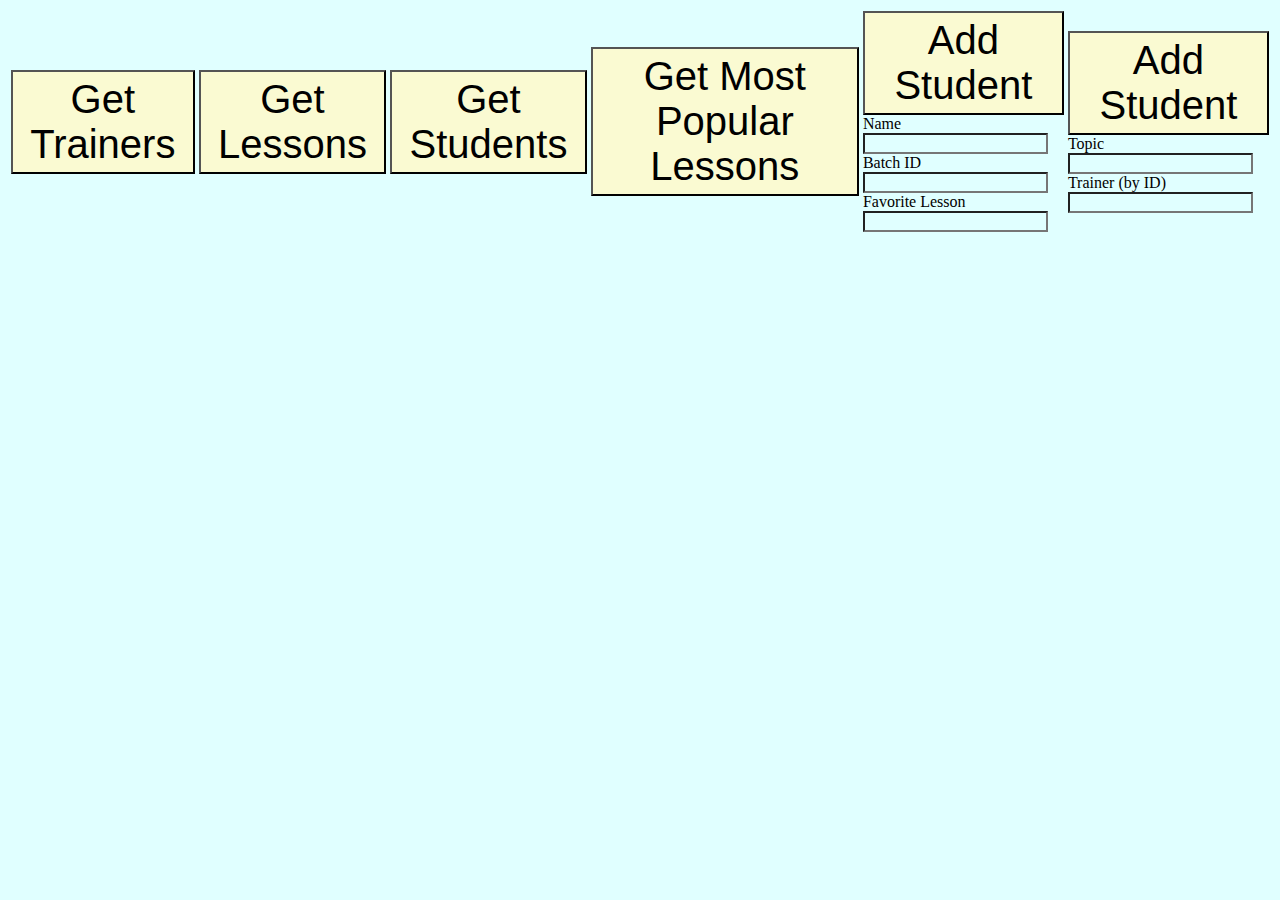
==== RESTDemo-BR3/src/main/webapp/index.html @ fa482163 "re-added css" ====
<!DOCTYPE html>
<html lang="en">
	<head>
        <meta charset="UTF-8">
        <meta name="viewport" content="width=device-width, initial-scale=1.0">
        <link rel="stylesheet" href="rest_activity.css">
        <title>REST Activity - BR3</title>
	</head>
	<body>
        <div class="container">
            <table>
                <tr>
                    <td>
                        <form action="/RESTDemo-BR3/rest/service/gettrainers" method="get">
                            <button>Get Trainers</button>
                        </form>
                    </td>
                    <td>
                        <form action="/RESTDemo-BR3/rest/service/getlessons" method="get">
                            <button>Get Lessons</button>
                        </form>
                    </td>
                    <td>
                        <form action="/RESTDemo-BR3/rest/service/getstudents" method="get">
                            <button>Get Students</button>
                        </form>
                    </td>
                    <td>
                        <form action="/RESTDemo-BR3/rest/service/getlessonranks" method="get">
                            <button>Get Most Popular Lessons</button>
                        </form>
                    </td>
                    <td>
                        <form action="/RESTDemo-BR3/rest/service/addstudent" method="post" class="form-horizontal">
                            <button type="submit">Add Student</button>
                           	<div>
                           		<label>Name</label>
                           		<div>
                           			<input type="text" id="name" name="name"/>
                           		</div>
                           	</div>
                           	<div>
                           		<label>Batch ID</label>
                           		<div>
                           			<input type="text" id="batch" name="batch"/>
                           		</div>
                           	</div>
                           	<div>
                           		<label>Favorite Lesson</label>
                           		<div>
                           			<input type="text" id="lesson" name="lesson"/>
                           		</div>
                           	</div>
                        </form>
                    </td>
                    <td>
                        <form action="/RESTDemo-BR3/rest/service/addlesson" method="post" class="form-horizontal">
                            <button type="submit">Add Student</button>
                           	<div>
                           		<label>Topic</label>
                           		<div>
                           			<input type="text" id="topic" name="topic"/>
                           		</div>
                           	</div>
                           	<div>
                           		<label>Trainer (by ID)</label>
                           		<div>
                           			<input type="text" id="trainerid" name="trainerid"/>
                           		</div>
                           	</div>
                        </form>
                    </td>
                </tr>
            
            </table>
        </div>
	</body>
</html>
---- RESTDemo-BR3/src/main/webapp/rest_activity.css ----
* {
    background-color: lightcyan;
}
button {
    background-color: lightgoldenrodyellow;
    font-size: 40px;
    padding: 5px;
}
table {
    vertical-align: middle;
}
.container {
    width: 100%;
}
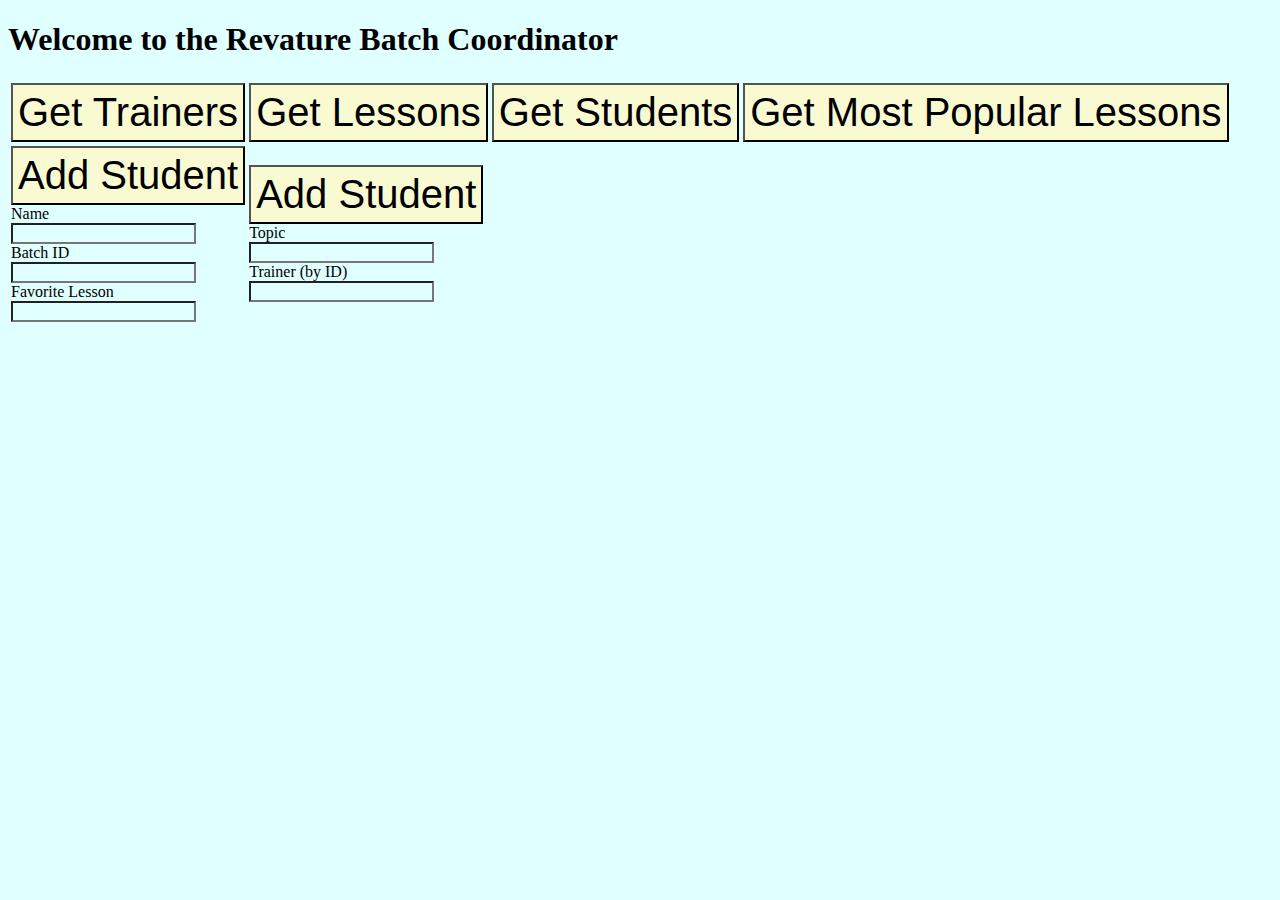
==== commit 11316369: "index formatting before coop" ====
--- a/RESTDemo-BR3/src/main/webapp/index.html
+++ b/RESTDemo-BR3/src/main/webapp/index.html
@@ -8,6 +8,7 @@
 	</head>
 	<body>
         <div class="container">
+        <h1>Welcome to the Revature Batch Coordinator</h1>
             <table>
                 <tr>
                     <td>
@@ -30,6 +31,8 @@
                             <button>Get Most Popular Lessons</button>
                         </form>
                     </td>
+                    </tr>
+                    <tr>
                     <td>
                         <form action="/RESTDemo-BR3/rest/service/addstudent" method="post" class="form-horizontal">
                             <button type="submit">Add Student</button>
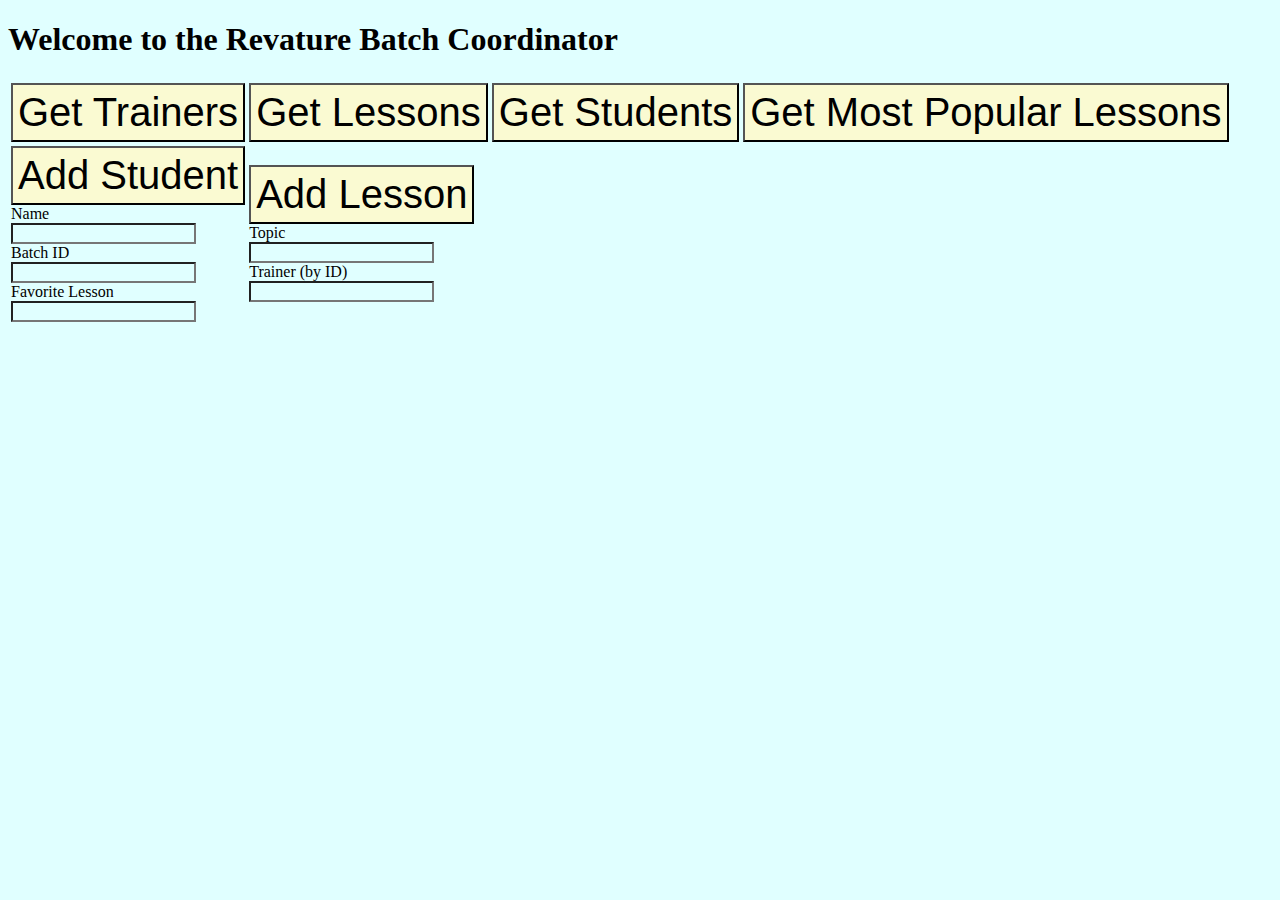
==== commit 7475b028: "fix add student" ====
--- a/RESTDemo-BR3/src/main/webapp/index.html
+++ b/RESTDemo-BR3/src/main/webapp/index.html
@@ -1,81 +1,104 @@
 <!DOCTYPE html>
 <html lang="en">
-	<head>
-        <meta charset="UTF-8">
-        <meta name="viewport" content="width=device-width, initial-scale=1.0">
-        <link rel="stylesheet" href="rest_activity.css">
-        <title>REST Activity - BR3</title>
-	</head>
-	<body>
-        <div class="container">
-        <h1>Welcome to the Revature Batch Coordinator</h1>
-            <table>
-                <tr>
-                    <td>
-                        <form action="/RESTDemo-BR3/rest/service/gettrainers" method="get">
-                            <button>Get Trainers</button>
-                        </form>
-                    </td>
-                    <td>
-                        <form action="/RESTDemo-BR3/rest/service/getlessons" method="get">
-                            <button>Get Lessons</button>
-                        </form>
-                    </td>
-                    <td>
-                        <form action="/RESTDemo-BR3/rest/service/getstudents" method="get">
-                            <button>Get Students</button>
-                        </form>
-                    </td>
-                    <td>
-                        <form action="/RESTDemo-BR3/rest/service/getlessonranks" method="get">
-                            <button>Get Most Popular Lessons</button>
-                        </form>
-                    </td>
-                    </tr>
-                    <tr>
-                    <td>
-                        <form action="/RESTDemo-BR3/rest/service/addstudent" method="post" class="form-horizontal">
-                            <button type="submit">Add Student</button>
-                           	<div>
-                           		<label>Name</label>
-                           		<div>
-                           			<input type="text" id="name" name="name"/>
-                           		</div>
-                           	</div>
-                           	<div>
-                           		<label>Batch ID</label>
-                           		<div>
-                           			<input type="text" id="batch" name="batch"/>
-                           		</div>
-                           	</div>
-                           	<div>
-                           		<label>Favorite Lesson</label>
-                           		<div>
-                           			<input type="text" id="lesson" name="lesson"/>
-                           		</div>
-                           	</div>
-                        </form>
-                    </td>
-                    <td>
-                        <form action="/RESTDemo-BR3/rest/service/addlesson" method="post" class="form-horizontal">
-                            <button type="submit">Add Student</button>
-                           	<div>
-                           		<label>Topic</label>
-                           		<div>
-                           			<input type="text" id="topic" name="topic"/>
-                           		</div>
-                           	</div>
-                           	<div>
-                           		<label>Trainer (by ID)</label>
-                           		<div>
-                           			<input type="text" id="trainerid" name="trainerid"/>
-                           		</div>
-                           	</div>
-                        </form>
-                    </td>
-                </tr>
-            
-            </table>
-        </div>
-	</body>
+<head>
+<meta charset="UTF-8">
+<meta name="viewport" content="width=device-width, initial-scale=1.0">
+<script>
+	function addStudent() {
+		let student = {};
+		student.name = document.querySelector("#name").value;
+		student.favoriteLesson = document.querySelector("#lesson").value;
+		student.batchID = document.querySelector("#batch").value;
+
+		var req = new XMLHttpRequest();
+		req.onreadystatechange = function() {
+			if (this.readyState > 3) {
+				document.querySelector("#name").value = "";
+				document.querySelector("#batch").value = "";
+				document.querySelector("#lesson").value = "";
+			}
+		}
+
+		req.open("POST",
+				"http://localhost:8080/RESTDemo-BR3/rest/service/addstudent",
+				true);
+		req.setRequestHeader('Content-Type', 'application/json');
+		req.send(JSON.stringify(student));
+	}
+</script>
+<link rel="stylesheet" href="rest_activity.css">
+<title>REST Activity - BR3</title>
+</head>
+<body>
+	<div class="container">
+		<h1>Welcome to the Revature Batch Coordinator</h1>
+		<table>
+			<tr>
+				<td>
+					<form action="/RESTDemo-BR3/rest/service/gettrainers" method="get">
+						<button>Get Trainers</button>
+					</form>
+				</td>
+				<td>
+					<form action="/RESTDemo-BR3/rest/service/getlessons" method="get">
+						<button>Get Lessons</button>
+					</form>
+				</td>
+				<td>
+					<form action="/RESTDemo-BR3/rest/service/getstudents" method="get">
+						<button>Get Students</button>
+					</form>
+				</td>
+				<td>
+					<form action="/RESTDemo-BR3/rest/service/getlessonranks"
+						method="get">
+						<button>Get Most Popular Lessons</button>
+					</form>
+				</td>
+			</tr>
+			<tr>
+				<td>
+					<button type="submit" onClick="addStudent()">Add Student</button>
+					<div>
+						<label>Name</label>
+						<div>
+							<input type="text" id="name" name="name" />
+						</div>
+					</div>
+					<div>
+						<label>Batch ID</label>
+						<div>
+							<input type="text" id="batch" name="batch" />
+						</div>
+					</div>
+					<div>
+						<label>Favorite Lesson</label>
+						<div>
+							<input type="text" id="lesson" name="lesson" />
+						</div>
+					</div>
+				</td>
+				<td>
+					<form action="/RESTDemo-BR3/rest/service/addlesson" method="post"
+						class="form-horizontal">
+						<button type="submit">Add Lesson</button>
+						<div>
+							<label>Topic</label>
+							<div>
+								<input type="text" id="topic" name="topic" />
+							</div>
+						</div>
+						<div>
+							<label>Trainer (by ID)</label>
+							<div>
+								<input type="text" id="trainerid" name="trainerid" />
+							</div>
+						</div>
+					</form>
+				</td>
+			</tr>
+
+		</table>
+	</div>
+</body>
 </html>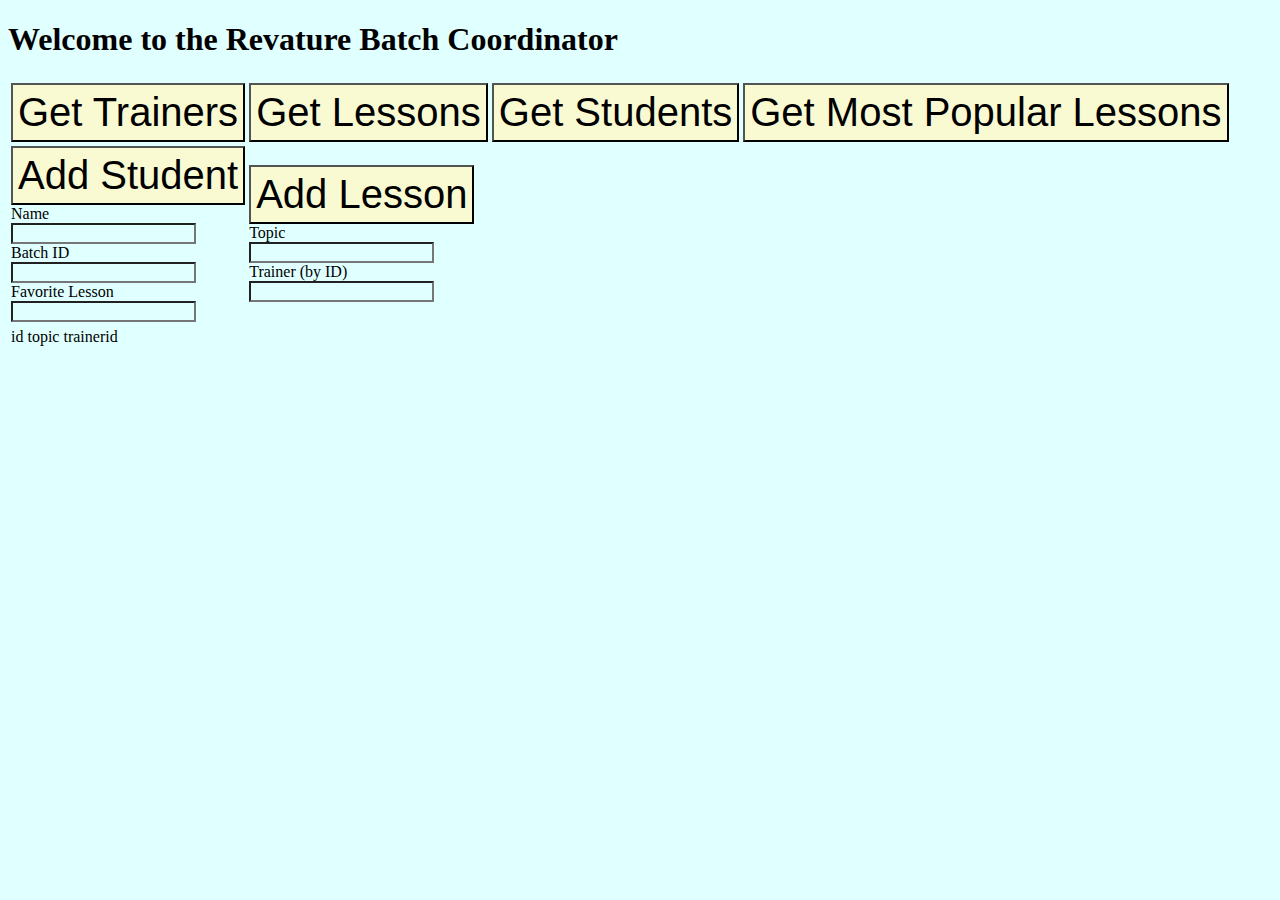
==== commit 242a100b: "trying to make lessons look pretty" ====
--- a/RESTDemo-BR3/src/main/webapp/index.html
+++ b/RESTDemo-BR3/src/main/webapp/index.html
@@ -25,6 +25,59 @@
 		req.setRequestHeader('Content-Type', 'application/json');
 		req.send(JSON.stringify(student));
 	}
+
+	function addLesson() {
+		let lesson = {};
+		lesson.topic = document.querySelector("#topic").value;
+		lesson.trainer = document.querySelector("#trainerid").value;
+
+		var req = new XMLHttpRequest();
+		req.onreadystatechange = function() {
+			if (this.readyState > 3) {
+				document.querySelector("#topic").value = "";
+				document.querySelector("#trainerid").value = "";
+			}
+		}
+
+		req.open("POST",
+				"http://localhost:8080/RESTDemo-BR3/rest/service/addlesson",
+				true);
+		req.setRequestHeader('Content-Type', 'application/json');
+		req.send(JSON.stringify(lesson));
+	}
+
+	function getAllLessons() {
+		var xhttp = new XMLHttpRequest();
+		xhttp.onreadystatechange = function() {
+			if (this.readyState == 4 && this.status > 199) {
+				document.querySelectorAll("#lessonsTable tbody tr").forEach(
+						function(e) {
+							e.remove()
+						});
+
+				lessons = JSON.parse(this.responseText);
+				let table = document.querySelector("#lessonsTable");
+
+				for (let i = 0; i < lessons.length; ++i) {
+					let row = table.insertRow(table.rows.length);
+
+					let nameCell = row.insertCell(0);
+					nameCell.innerHTML = lessons[i].id;
+
+					let aliveCell = row.insertCell(1);
+					aliveCell.innerHTML = lessons[i].topic;
+
+					let aliveCell = row.insertCell(2);
+					aliveCell.innerHTML = lessons[i].trainerid;
+
+				}
+			}
+		};
+		xhttp.open("GET",
+				"http://localhost:8080/RESTDemo-BR3/rest/service/getlessons",
+				true);
+		xhttp.send();
+	}
 </script>
 <link rel="stylesheet" href="rest_activity.css">
 <title>REST Activity - BR3</title>
@@ -40,9 +93,9 @@
 					</form>
 				</td>
 				<td>
-					<form action="/RESTDemo-BR3/rest/service/getlessons" method="get">
-						<button>Get Lessons</button>
-					</form>
+					
+						<button type="submit" onClick = "getAllLessons()">Get Lessons</button>
+				
 				</td>
 				<td>
 					<form action="/RESTDemo-BR3/rest/service/getstudents" method="get">
@@ -79,26 +132,35 @@
 					</div>
 				</td>
 				<td>
-					<form action="/RESTDemo-BR3/rest/service/addlesson" method="post"
-						class="form-horizontal">
-						<button type="submit">Add Lesson</button>
+					<button type="submit" onClick="addLesson()">Add Lesson</button>
+					<div>
+						<label>Topic</label>
 						<div>
-							<label>Topic</label>
-							<div>
-								<input type="text" id="topic" name="topic" />
-							</div>
+							<input type="text" id="topic" name="topic" />
 						</div>
+					</div>
+					<div>
+						<label>Trainer (by ID)</label>
 						<div>
-							<label>Trainer (by ID)</label>
-							<div>
-								<input type="text" id="trainerid" name="trainerid" />
-							</div>
+							<input type="text" id="trainerid" name="trainerid" />
 						</div>
-					</form>
+					</div>
 				</td>
 			</tr>
 
 		</table>
+
 	</div>
+	<table id="lessonsTable">
+		<thead>
+			<tr>
+				<td>id</td>
+				<td>topic</td>
+				<td>trainerid</td>
+			</tr>
+		</thead>
+		<tbody></tbody>
+	</table>
+
 </body>
 </html>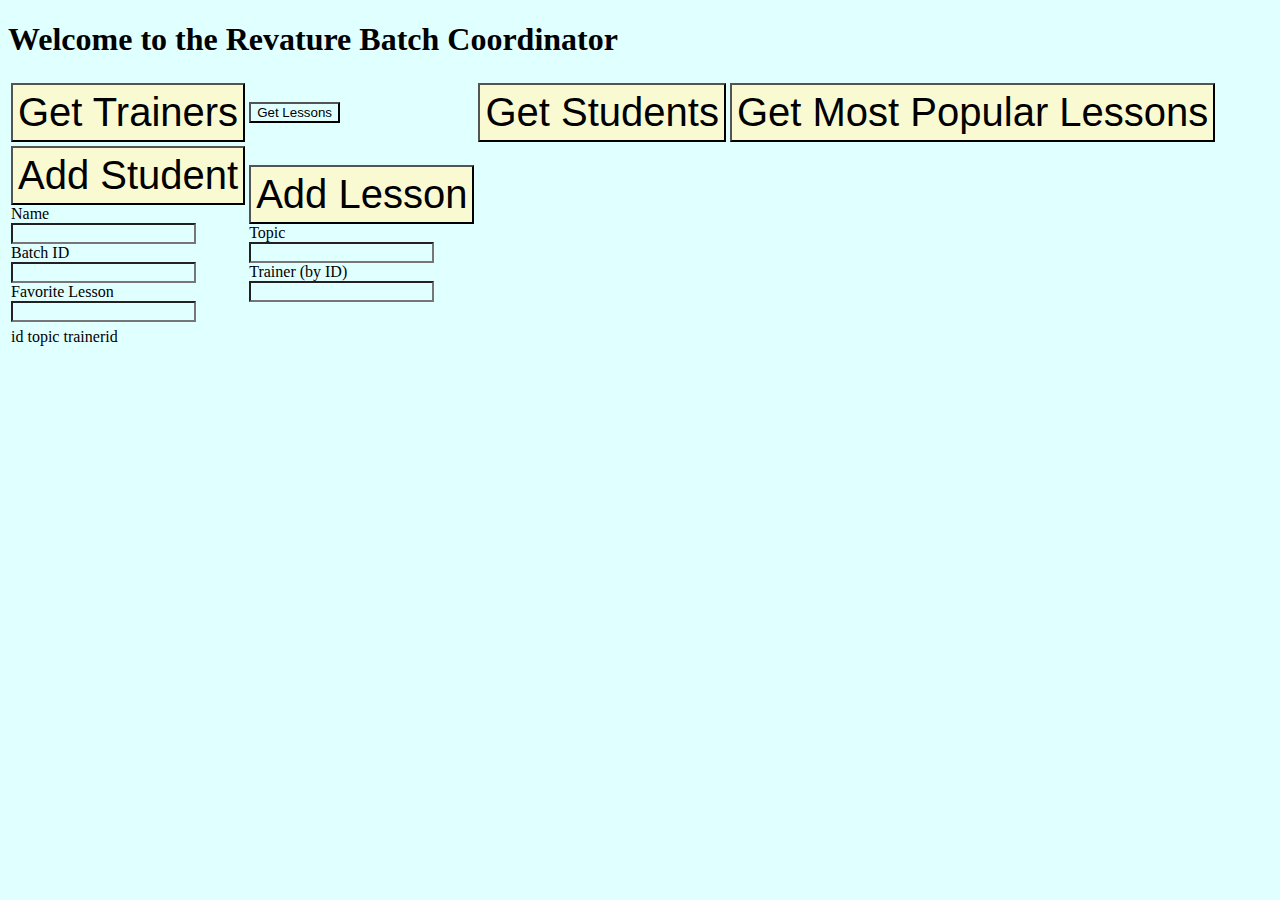
==== commit c4164f33: "fix all buttons" ====
--- a/RESTDemo-BR3/src/main/webapp/index.html
+++ b/RESTDemo-BR3/src/main/webapp/index.html
@@ -45,7 +45,8 @@
 		req.setRequestHeader('Content-Type', 'application/json');
 		req.send(JSON.stringify(lesson));
 	}
-
+	
+	var lessons = [];
 	function getAllLessons() {
 		var xhttp = new XMLHttpRequest();
 		xhttp.onreadystatechange = function() {
@@ -56,7 +57,7 @@
 						});
 
 				lessons = JSON.parse(this.responseText);
-				let table = document.querySelector("#lessonsTable");
+				let table = document.querySelector("#lessonsTable tbody");
 
 				for (let i = 0; i < lessons.length; ++i) {
 					let row = table.insertRow(table.rows.length);
@@ -67,8 +68,8 @@
 					let aliveCell = row.insertCell(1);
 					aliveCell.innerHTML = lessons[i].topic;
 
-					let aliveCell = row.insertCell(2);
-					aliveCell.innerHTML = lessons[i].trainerid;
+					let trainerCell = row.insertCell(2);
+					trainerCell.innerHTML = lessons[i].trainer;
 
 				}
 			}
@@ -93,9 +94,7 @@
 					</form>
 				</td>
 				<td>
-					
-						<button type="submit" onClick = "getAllLessons()">Get Lessons</button>
-				
+					<input type="button" onClick="getAllLessons()" value="Get Lessons"/>
 				</td>
 				<td>
 					<form action="/RESTDemo-BR3/rest/service/getstudents" method="get">
@@ -159,7 +158,9 @@
 				<td>trainerid</td>
 			</tr>
 		</thead>
-		<tbody></tbody>
+		<tbody>
+			
+		</tbody>
 	</table>
 
 </body>
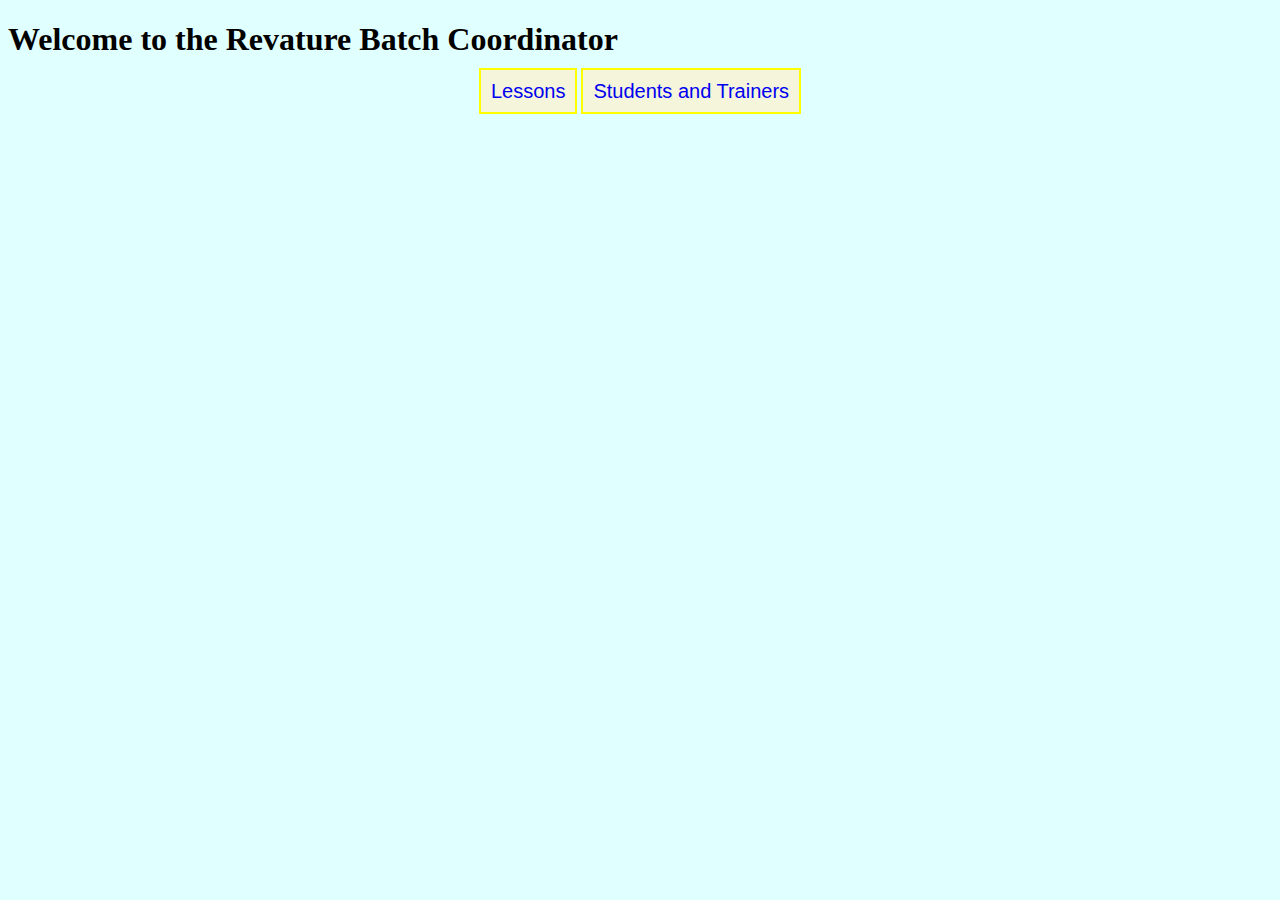
==== commit f2a2f793: "make home page buttons and add styling" ====
--- a/RESTDemo-BR3/src/main/webapp/index.html
+++ b/RESTDemo-BR3/src/main/webapp/index.html
@@ -1,167 +1,16 @@
 <!DOCTYPE html>
 <html lang="en">
 <head>
-<meta charset="UTF-8">
-<meta name="viewport" content="width=device-width, initial-scale=1.0">
-<script>
-	function addStudent() {
-		let student = {};
-		student.name = document.querySelector("#name").value;
-		student.favoriteLesson = document.querySelector("#lesson").value;
-		student.batchID = document.querySelector("#batch").value;
-
-		var req = new XMLHttpRequest();
-		req.onreadystatechange = function() {
-			if (this.readyState > 3) {
-				document.querySelector("#name").value = "";
-				document.querySelector("#batch").value = "";
-				document.querySelector("#lesson").value = "";
-			}
-		}
-
-		req.open("POST",
-				"http://localhost:8080/RESTDemo-BR3/rest/service/addstudent",
-				true);
-		req.setRequestHeader('Content-Type', 'application/json');
-		req.send(JSON.stringify(student));
-	}
-
-	function addLesson() {
-		let lesson = {};
-		lesson.topic = document.querySelector("#topic").value;
-		lesson.trainer = document.querySelector("#trainerid").value;
-
-		var req = new XMLHttpRequest();
-		req.onreadystatechange = function() {
-			if (this.readyState > 3) {
-				document.querySelector("#topic").value = "";
-				document.querySelector("#trainerid").value = "";
-			}
-		}
-
-		req.open("POST",
-				"http://localhost:8080/RESTDemo-BR3/rest/service/addlesson",
-				true);
-		req.setRequestHeader('Content-Type', 'application/json');
-		req.send(JSON.stringify(lesson));
-	}
-	
-	var lessons = [];
-	function getAllLessons() {
-		var xhttp = new XMLHttpRequest();
-		xhttp.onreadystatechange = function() {
-			if (this.readyState == 4 && this.status > 199) {
-				document.querySelectorAll("#lessonsTable tbody tr").forEach(
-						function(e) {
-							e.remove()
-						});
-
-				lessons = JSON.parse(this.responseText);
-				let table = document.querySelector("#lessonsTable tbody");
-
-				for (let i = 0; i < lessons.length; ++i) {
-					let row = table.insertRow(table.rows.length);
-
-					let nameCell = row.insertCell(0);
-					nameCell.innerHTML = lessons[i].id;
-
-					let aliveCell = row.insertCell(1);
-					aliveCell.innerHTML = lessons[i].topic;
-
-					let trainerCell = row.insertCell(2);
-					trainerCell.innerHTML = lessons[i].trainer;
-
-				}
-			}
-		};
-		xhttp.open("GET",
-				"http://localhost:8080/RESTDemo-BR3/rest/service/getlessons",
-				true);
-		xhttp.send();
-	}
-</script>
-<link rel="stylesheet" href="rest_activity.css">
-<title>REST Activity - BR3</title>
+	<meta charset="UTF-8">
+	<meta name="viewport" content="width=device-width, initial-scale=1.0">
+	<link rel="stylesheet" href="rest_activity.css">
+	<title>REST Activity - BR3</title>
 </head>
 <body>
+	<h1>Welcome to the Revature Batch Coordinator</h1>
 	<div class="container">
-		<h1>Welcome to the Revature Batch Coordinator</h1>
-		<table>
-			<tr>
-				<td>
-					<form action="/RESTDemo-BR3/rest/service/gettrainers" method="get">
-						<button>Get Trainers</button>
-					</form>
-				</td>
-				<td>
-					<input type="button" onClick="getAllLessons()" value="Get Lessons"/>
-				</td>
-				<td>
-					<form action="/RESTDemo-BR3/rest/service/getstudents" method="get">
-						<button>Get Students</button>
-					</form>
-				</td>
-				<td>
-					<form action="/RESTDemo-BR3/rest/service/getlessonranks"
-						method="get">
-						<button>Get Most Popular Lessons</button>
-					</form>
-				</td>
-			</tr>
-			<tr>
-				<td>
-					<button type="submit" onClick="addStudent()">Add Student</button>
-					<div>
-						<label>Name</label>
-						<div>
-							<input type="text" id="name" name="name" />
-						</div>
-					</div>
-					<div>
-						<label>Batch ID</label>
-						<div>
-							<input type="text" id="batch" name="batch" />
-						</div>
-					</div>
-					<div>
-						<label>Favorite Lesson</label>
-						<div>
-							<input type="text" id="lesson" name="lesson" />
-						</div>
-					</div>
-				</td>
-				<td>
-					<button type="submit" onClick="addLesson()">Add Lesson</button>
-					<div>
-						<label>Topic</label>
-						<div>
-							<input type="text" id="topic" name="topic" />
-						</div>
-					</div>
-					<div>
-						<label>Trainer (by ID)</label>
-						<div>
-							<input type="text" id="trainerid" name="trainerid" />
-						</div>
-					</div>
-				</td>
-			</tr>
-
-		</table>
-
+		<a href="lessons.html" class="btn">Lessons</a>
+		<a href="students_trainers.html" class="btn">Students and Trainers</a>
 	</div>
-	<table id="lessonsTable">
-		<thead>
-			<tr>
-				<td>id</td>
-				<td>topic</td>
-				<td>trainerid</td>
-			</tr>
-		</thead>
-		<tbody>
-			
-		</tbody>
-	</table>
-
 </body>
 </html>--- a/RESTDemo-BR3/src/main/webapp/rest_activity.css
+++ b/RESTDemo-BR3/src/main/webapp/rest_activity.css
@@ -11,4 +11,15 @@
 }
 .container {
     width: 100%;
+    text-align: center;
+}
+.btn {
+	border: 2px solid yellow;
+	font-size: 20px;
+	font-family: sans-serif;
+	padding: 10px;
+	background-color: beige;
+}
+a {
+	text-decoration: none;
 }